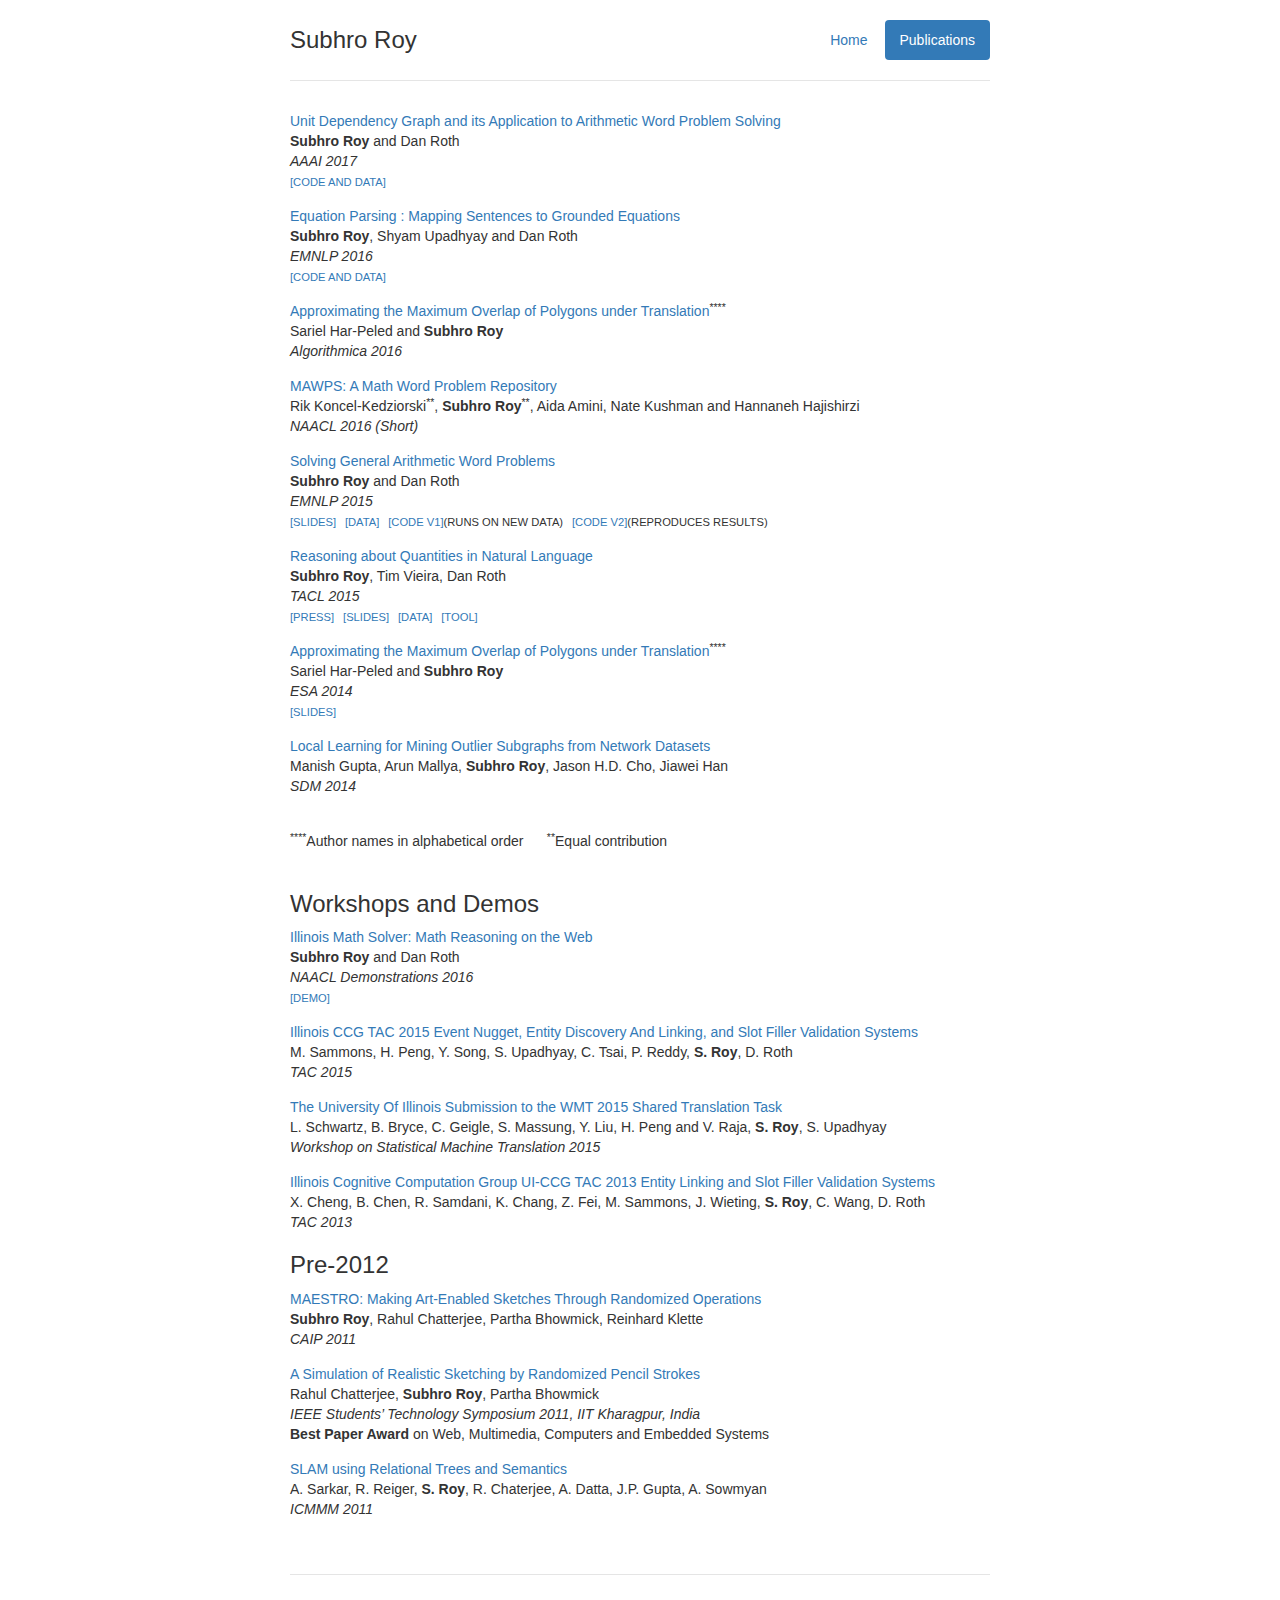
==== publications.html @ 4ef5e2a1 "first commit" ====
<!DOCTYPE html>
<html lang="en">
  <head>
    <meta charset="utf-8">
    <meta http-equiv="X-UA-Compatible" content="IE=edge">
    <meta name="viewport" content="width=device-width, initial-scale=1">
    <!-- The above 3 meta tags *must* come first in the head; any other head content must come *after* these tags -->
    <meta name="description" content="">
    <meta name="author" content="">
    <link rel="icon" href="favicon.ico">

    <title>Homepage of Subhro Roy</title>

    <!-- Bootstrap core CSS -->
    <link href="bootstrap.min.css" rel="stylesheet">

    <!-- Custom styles for this template -->
    <link href="jumbotron-narrow.css" rel="stylesheet">

    <!-- CSS from Yoav -->
    <link href="yoav.css" rel="stylesheet">

  </head>

  <body>
    
    <div class="container">
      <div class="header clearfix">
        <nav>
          <ul class="nav nav-pills pull-right">
            <li role="presentation"><a href="index.html">Home</a></li>
            <li role="presentation" class="active"><a href="publications.html">Publications</a></li>
          </ul>
        </nav>
        <h3>Subhro Roy</h3>
      </div>
  

      <ul class="list-unstyled">

<li>
  <div class="publication">
	<span class="pub_title"><a href="https://arxiv.org/abs/1612.00969">Unit Dependency Graph and its Application to Arithmetic Word Problem Solving </a></span>
	<span class="pub_author"><strong>Subhro Roy</strong> and Dan Roth</span>
	<span class="pub_appear_in"><span class="pub_venue"> AAAI 2017 </span></span>
  <span class="pub_data"><a href="https://github.com/sroy9/arithmetic">[Code and Data]</a></span>
  </div>
</li>

	
<li>
  <div class="publication">
	<span class="pub_title"><a href="http://arxiv.org/abs/1609.08824">Equation Parsing : Mapping Sentences to Grounded Equations </a></span>
	<span class="pub_author"><strong>Subhro Roy</strong>, Shyam Upadhyay and Dan Roth</span>
	<span class="pub_appear_in"><span class="pub_venue"> EMNLP 2016 </span></span>
  <span class="pub_data"><a href="https://github.com/sroy9/equation-parsing">[Code and Data]</a></span>
  </div>
</li>


<li>
  <div class="publication">
	<span class="pub_title"><a href="http://link.springer.com/article/10.1007/s00453-016-0152-9?wt_mc=internal.event.1.SEM.ArticleAuthorOnlineFirst">Approximating the Maximum Overlap of Polygons under Translation</a><sup>****</sup></span>
	<span class="pub_author">Sariel Har-Peled and <strong>Subhro Roy</strong></span>
	<span class="pub_appear_in"><span class="pub_venue">Algorithmica 2016 </span></span>
  </div>
</li>



<li>
  <div class="publication">
	<span class="pub_title"><a href="http://aclweb.org/anthology/N/N16/N16-1136.pdf">MAWPS: A Math Word Problem Repository</a></span>
	<span class="pub_author">Rik Koncel-Kedziorski<sup>**</sup>, <strong>Subhro Roy</strong><sup>**</sup>, Aida Amini, Nate Kushman and Hannaneh Hajishirzi</span>
	<span class="pub_appear_in"><span class="pub_venue">NAACL 2016 (Short)</span></span>
  </div>
</li>


<li>
  <div class="publication">
	<span class="pub_title"><a href="https://arxiv.org/abs/1608.01413">Solving General Arithmetic Word Problems</a></span>
	<span class="pub_author"><strong>Subhro Roy</strong> and Dan Roth</span>
	<span class="pub_appear_in"><span class="pub_venue">EMNLP 2015</span></span>
	<span class="pub_slides"><a href="pdfs/arithmetic.pdf">[Slides]</a></span>
	<span class="pub_data"><a href="http://cogcomp.cs.illinois.edu/page/resource_view/98">[Data]</a></span>
	<span class="pub_code"><a href="datacode/arithmetic_v1.zip">[Code V1]</a>(runs on new data)</span>
	<span class="pub_code"><a href="datacode/arithmetic_v2.zip">[Code V2]</a>(reproduces results)</span>
  </div>
</li>

	
<li>
  <div class="publication">
	<span class="pub_title"><a href="http://www.aclweb.org/anthology/Q/Q15/Q15-1001.pdf">Reasoning about Quantities in Natural Language</a></span>
	<span class="pub_author"><strong>Subhro Roy</strong>, Tim Vieira, Dan Roth</span>
	<span class="pub_appear_in"><span class="pub_venue"> TACL 2015</span></span>
	<span class="pub_slides"><a href="http://news.illinois.edu/news/15/0120computer_math_DanRoth.html">[Press]</a></span>
	<span class="pub_slides"><a href="pdfs/quant_ppt.pdf">[Slides]</a></span>
	<span class="pub_slides"><a href="http://cogcomp.cs.illinois.edu/page/resource_view/95">[Data]</a></span>
	<span class="pub_slides"><a href="https://cogcomp.cs.illinois.edu/page/software_view/Quantifier">[Tool]</a></span>
  </div>
</li>

<li>
  <div class="publication">
	<span class="pub_title"><a href="pdfs/max_overlap_paper.pdf">Approximating the Maximum Overlap of Polygons under Translation</a><sup>****</sup></span>
	<span class="pub_author">Sariel Har-Peled and <strong>Subhro Roy</strong></span>
	<span class="pub_appear_in"><span class="pub_venue">ESA 2014 </span></span>
	<span class="pub_slides"><a href="pdfs/max_overlap_talk.pdf">[Slides]</a></span>
  </div>
</li>

<li>
  <div class="publication">
	<span class="pub_title"><a href="pdfs/outlier_paper.pdf">Local Learning for Mining Outlier Subgraphs from Network Datasets</a></span>
	<span class="pub_author">Manish Gupta, Arun Mallya, <strong>Subhro Roy</strong>, Jason H.D. Cho, Jiawei Han</span>
	<span class="pub_appear_in"><span class="pub_venue">SDM 2014</span></span>
  </div>
</li>

      </ul>
<br \>
<sup>****</sup>Author names in alphabetical order &nbsp;&nbsp;&nbsp;&nbsp;
<sup>**</sup>Equal contribution	
<br \><br \>
      
      <h3>Workshops and Demos</h3>
      <ul class="list-unstyled">
<li>
  <div class="publication">
	<span class="pub_title"><a href="http://aclweb.org/anthology/N/N16/N16-3011.pdf">Illinois Math Solver: Math Reasoning on the Web</a></span>
	<span class="pub_author"><strong>Subhro Roy</strong> and Dan Roth</span>
	<span class="pub_appear_in"><span class="pub_venue">NAACL Demonstrations 2016</span></span>
  <span class="pub_slides"><a href="http://cogcomp.cs.illinois.edu/page/demo_view/Math">[Demo]</a></span>
  </div>
</li>


<li>
  <div class="publication">
	<span class="pub_title"><a href="#">Illinois CCG TAC 2015 Event Nugget, Entity Discovery And Linking, and Slot Filler Validation Systems</a></span>
	<span class="pub_author">M. Sammons, H. Peng, Y. Song, S. Upadhyay, C. Tsai, P. Reddy, <strong>S. Roy</strong>, D. Roth</span>
	<span class="pub_appear_in"><span class="pub_venue">TAC 2015</span></span>
  </div>
</li>


<li>
  <div class="publication">
	<span class="pub_title"><a href="http://aclweb.org/anthology/W15-3023">The University Of Illinois Submission to the WMT 2015 Shared Translation Task</a></span>
	<span class="pub_author">L. Schwartz, B. Bryce, C. Geigle, S. Massung, Y. Liu, H. Peng and V. Raja, <strong>S. Roy</strong>, S. Upadhyay</span>
	<span class="pub_appear_in"><span class="pub_venue">Workshop on Statistical Machine Translation 2015</span></span>
  </div>
</li>

<li>
  <div class="publication">
	<span class="pub_title"><a href="http://cogcomp.cs.illinois.edu/papers/UI_CCG.TAC2013.proceedings.pdf">Illinois Cognitive Computation Group UI-CCG TAC 2013 Entity Linking and Slot Filler Validation Systems</a></span>
	<span class="pub_author">X. Cheng, B. Chen, R. Samdani, K. Chang, Z. Fei, M. Sammons, J. Wieting, <strong>S. Roy</strong>, C. Wang, D. Roth</span>
	<span class="pub_appear_in"><span class="pub_venue">TAC 2013</span></span>
  </div>
</li>
      </ul>


      <h3>Pre-2012</h3>
      <ul class="list-unstyled">


<li>
  <div class="publication">
	<span class="pub_title"><a href="http://link.springer.com/chapter/10.1007%2F978-3-642-23672-3_39">MAESTRO: Making Art-Enabled Sketches Through Randomized Operations</a></span>
	<span class="pub_author"><strong>Subhro Roy</strong>, Rahul Chatterjee, Partha Bhowmick, Reinhard Klette</span>
	<span class="pub_appear_in"><span class="pub_venue">CAIP 2011</span></span>
  </div>
</li>

<li>
  <div class="publication">
	<span class="pub_title"><a href="">A Simulation of Realistic Sketching by Randomized Pencil Strokes</a></span>
	<span class="pub_author">Rahul Chatterjee, <strong>Subhro Roy</strong>, Partha Bhowmick</span>
	<span class="pub_appear_in"><span class="pub_venue">IEEE Students’ Technology Symposium 2011, IIT Kharagpur, India</span></span>
	<span class="pub_author"><strong>Best Paper Award</strong> on Web, Multimedia, Computers and Embedded Systems</span>
  </div>
</li>

<li>
  <div class="publication">
	<span class="pub_title"><a href="#">SLAM using Relational Trees and Semantics</a></span>
	<span class="pub_author">A. Sarkar, R. Reiger, <strong>S. Roy</strong>, R. Chaterjee, A. Datta, J.P. Gupta, A. Sowmyan</span>
	<span class="pub_appear_in"><span class="pub_venue">ICMMM 2011 </span></span>
  </div>
</li>

      </ul>

      <br/><br/>
      <footer class="footer">
        
      </footer>

    </div> <!-- /container -->


    <!-- IE10 viewport hack for Surface/desktop Windows 8 bug -->
    <script src="../../assets/js/ie10-viewport-bug-workaround.js"></script>
  </body>
</html>
---- jumbotron-narrow.css ----
/* Space out content a bit */
body {
  padding-top: 20px;
  padding-bottom: 20px;
}

/* Everything but the jumbotron gets side spacing for mobile first views */
.header,
.marketing,
.footer {
  padding-right: 15px;
  padding-left: 15px;
}

/* Custom page header */
.header {
  padding-bottom: 20px;
  border-bottom: 1px solid #e5e5e5;
}
/* Make the masthead heading the same height as the navigation */
.header h3 {
  margin-top: 0;
  margin-bottom: 0;
  line-height: 40px;
}

/* Custom page footer */
.footer {
  padding-top: 19px;
  color: #777;
  border-top: 1px solid #e5e5e5;
}

/* Customize container */
@media (min-width: 768px) {
  .container {
    max-width: 730px;
  }
}
.container-narrow > hr {
  margin: 30px 0;
}

/* Main marketing message and sign up button */
.jumbotron {
  text-align: center;
  border-bottom: 1px solid #e5e5e5;
}
.jumbotron .btn {
  padding: 14px 24px;
  font-size: 21px;
}

/* Supporting marketing content */
.marketing {
  margin: 40px 0;
}
.marketing p + h4 {
  margin-top: 28px;
}

/* Responsive: Portrait tablets and up */
@media screen and (min-width: 768px) {
  /* Remove the padding we set earlier */
  .header,
  .marketing,
  .footer {
    padding-right: 0;
    padding-left: 0;
  }
  /* Space out the masthead */
  .header {
    margin-bottom: 30px;
  }
  /* Remove the bottom border on the jumbotron for visual effect */
  .jumbotron {
    border-bottom: 0;
  }
}
---- yoav.css ----
ul li .publication {
    margin-bottom:15px;
}

div.publication {
    display: list-item;
    list-style-type: none;
}

div.publication .pub_title,
div.publication .pub_author {
    display:block;
}

div.publication .pub_appear_in {
    display: block;
}

div.publication .pub_appear_in .pub_venue {
    font-style: italic;
}

div.publication .pub_notes {
    display: block;
}

div.publication .pub_slides,
div.publication .pub_video,
div.publication .pub_bibtex,
div.publication .pub_code,
div.publication .pub_data,
div.publication .pub_misc {
    display: inline;
    font-size: 80%;
    text-transform: uppercase;
    padding-right: 5px;
}

ol.nested
{
    counter-reset: item;
    list-style: none;
    padding-left: 1.5em;
}

ol.nested li:before
{
    content: counters(item, ".") ". ";
    counter-increment: item;
}

.responsive-video {
position: relative;
padding-bottom: 56.25%;
padding-top: 60px; overflow: hidden;
}

.responsive-video iframe,
.responsive-video object,
.responsive-video embed {
position: absolute;
top: 0;
left: 0;
width: 100%;
height: 100%;
}
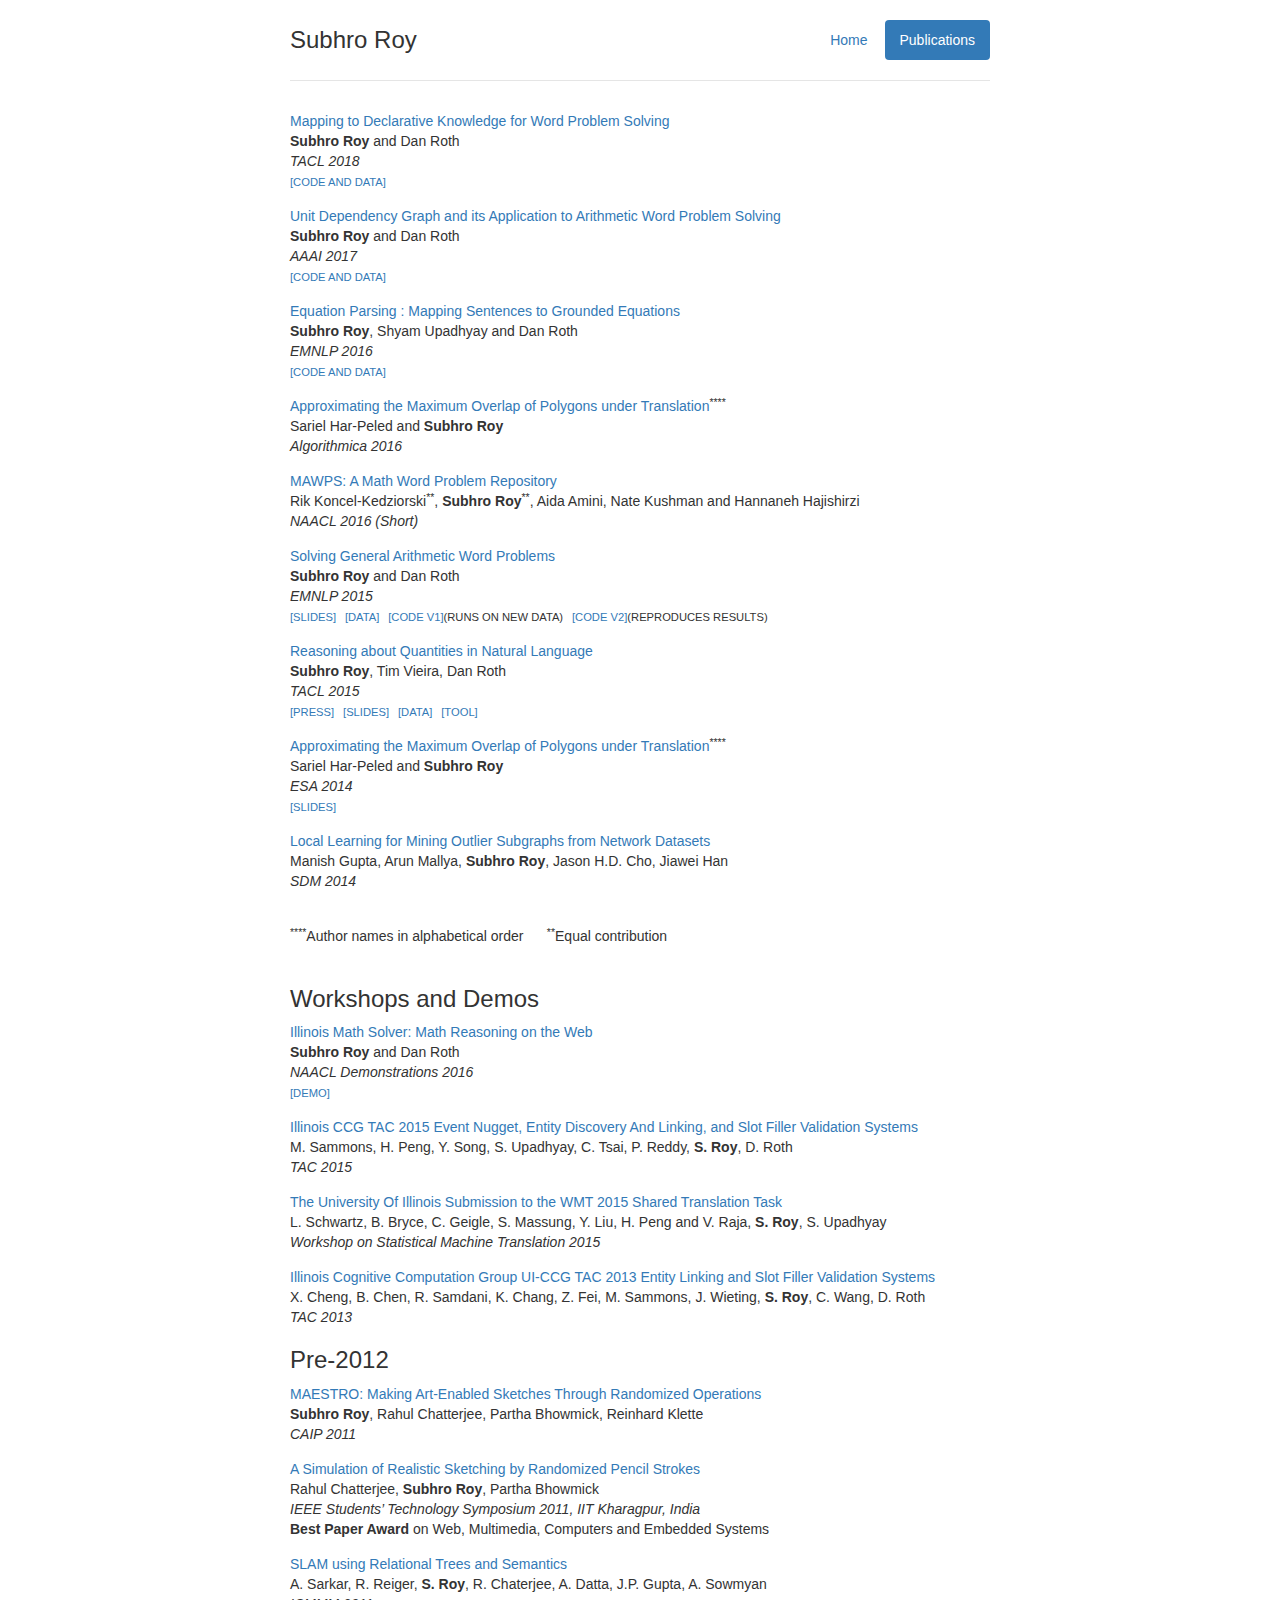
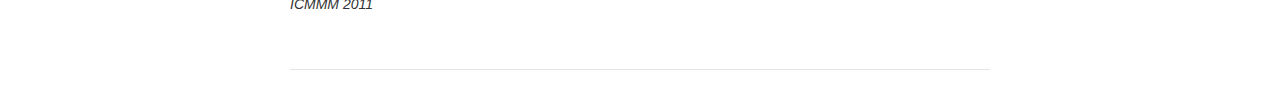
==== commit f37e5dd5: "C" ====
--- a/publications.html
+++ b/publications.html
@@ -40,6 +40,16 @@
 
 <li>
   <div class="publication">
+	<span class="pub_title"><a href="#">Mapping to Declarative Knowledge for Word Problem Solving</a></span>
+	<span class="pub_author"><strong>Subhro Roy</strong> and Dan Roth</span>
+	<span class="pub_appear_in"><span class="pub_venue"> TACL 2018 </span></span>
+  <span class="pub_data"><a href="https://github.com/CogComp/arithmetic">[Code and Data]</a></span>
+  </div>
+</li>
+
+
+<li>
+  <div class="publication">
 	<span class="pub_title"><a href="https://arxiv.org/abs/1612.00969">Unit Dependency Graph and its Application to Arithmetic Word Problem Solving </a></span>
 	<span class="pub_author"><strong>Subhro Roy</strong> and Dan Roth</span>
 	<span class="pub_appear_in"><span class="pub_venue"> AAAI 2017 </span></span>
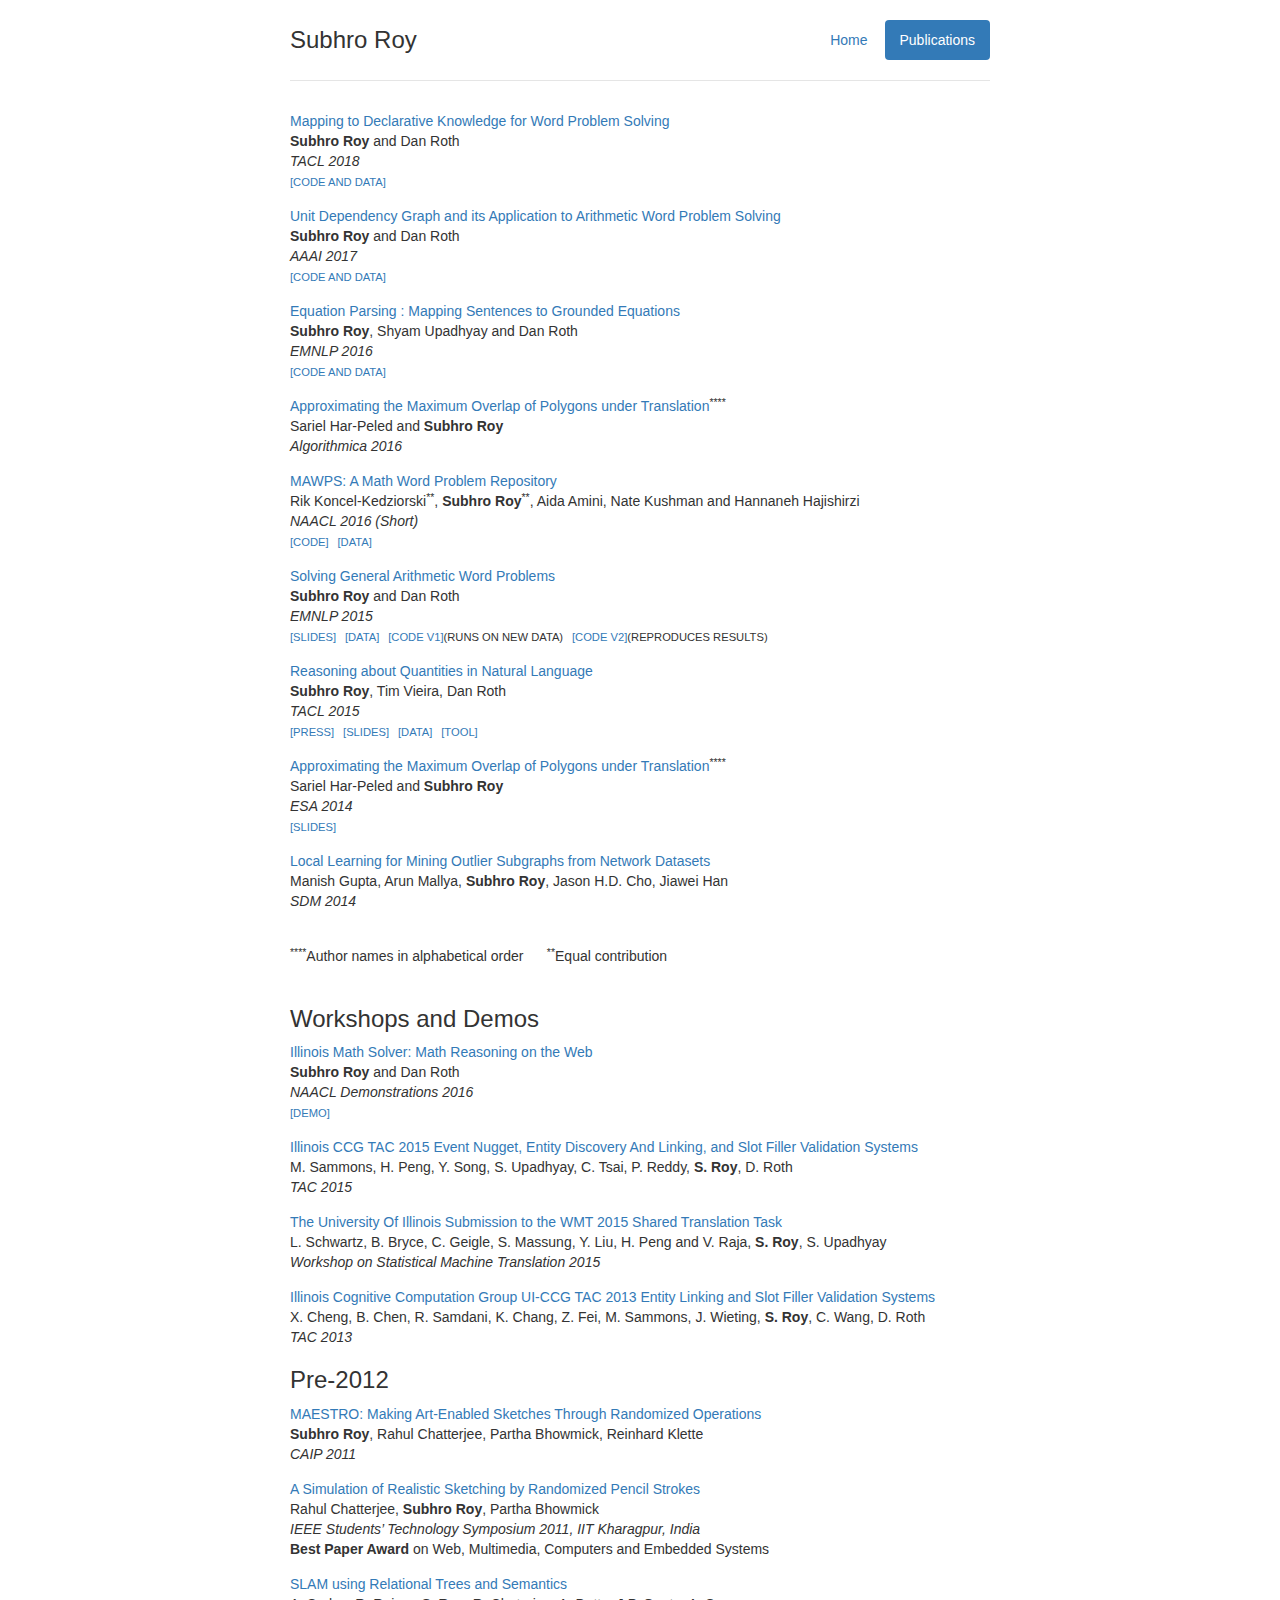
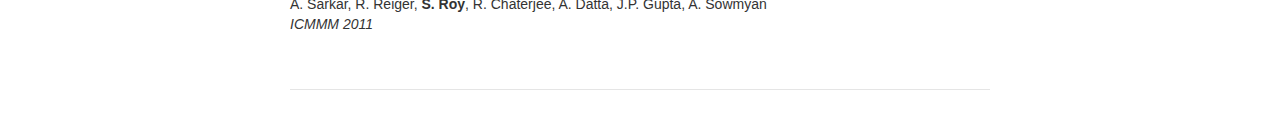
==== commit fb85dce2: "C" ====
--- a/publications.html
+++ b/publications.html
@@ -83,6 +83,8 @@
 	<span class="pub_title"><a href="http://aclweb.org/anthology/N/N16/N16-1136.pdf">MAWPS: A Math Word Problem Repository</a></span>
 	<span class="pub_author">Rik Koncel-Kedziorski<sup>**</sup>, <strong>Subhro Roy</strong><sup>**</sup>, Aida Amini, Nate Kushman and Hannaneh Hajishirzi</span>
 	<span class="pub_appear_in"><span class="pub_venue">NAACL 2016 (Short)</span></span>
+  <span class="pub_data"><a href="https://github.com/sroy9/mawps">[Code]</a></span>
+  <span class="pub_data"><a href="http://lang.ee.washington.edu/MAWPS/">[Data]</a></span>
   </div>
 </li>
 
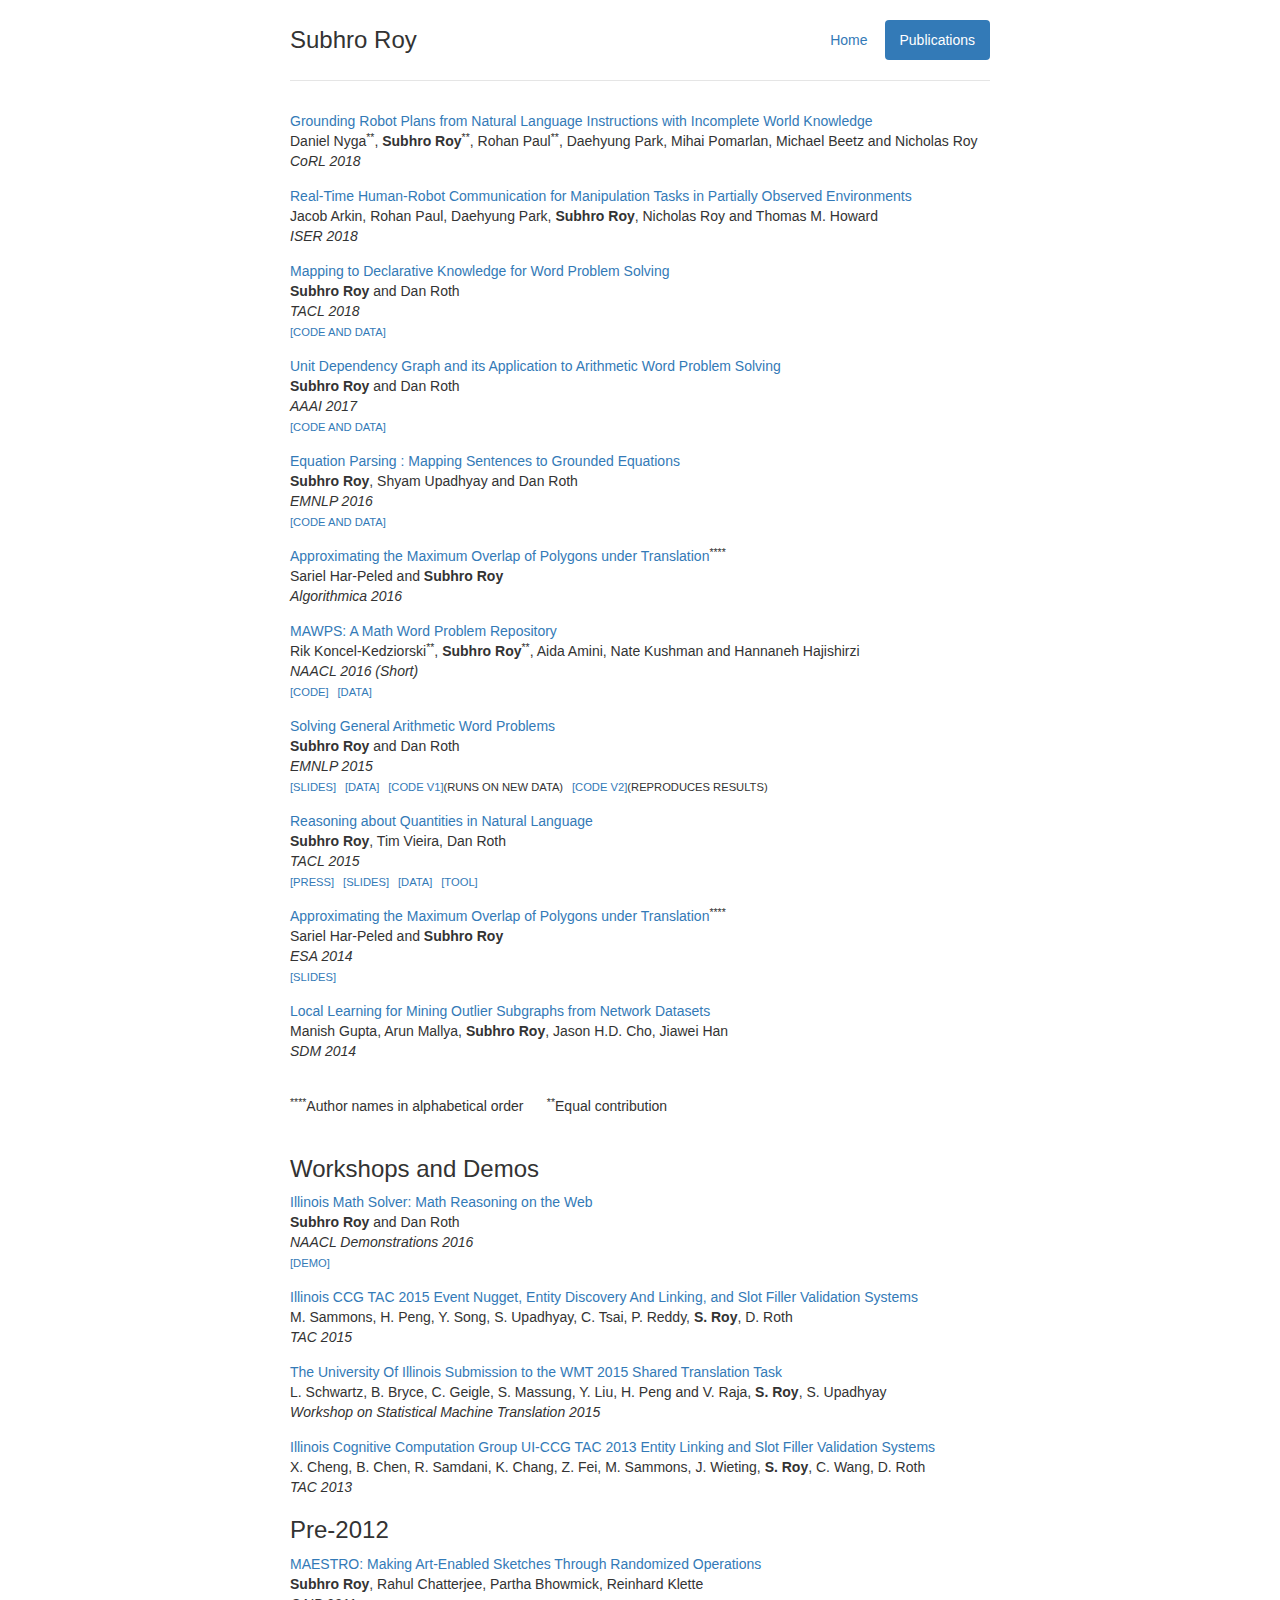
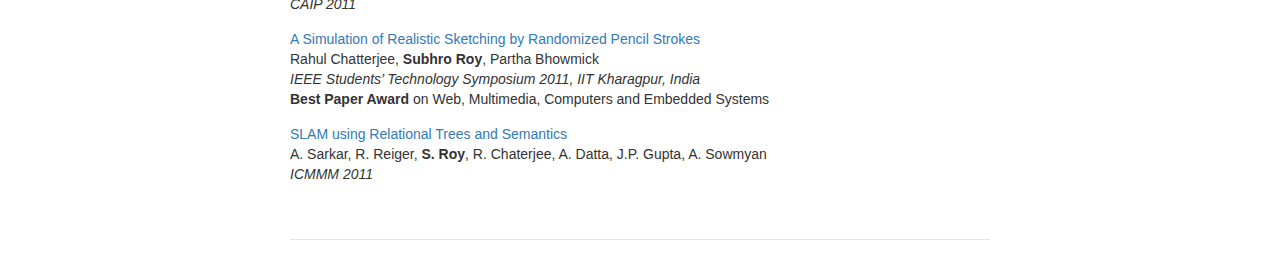
==== commit 8b24d273: "C" ====
--- a/publications.html
+++ b/publications.html
@@ -40,7 +40,25 @@
 
 <li>
   <div class="publication">
-	<span class="pub_title"><a href="#">Mapping to Declarative Knowledge for Word Problem Solving</a></span>
+    <span class="pub_title"><a href="#">Grounding Robot Plans from Natural Language Instructions with Incomplete World Knowledge</a></span>
+    <span class="pub_author">Daniel Nyga<sup>**</sup>, <strong>Subhro Roy</strong><sup>**</sup>, Rohan Paul<sup>**</sup>, Daehyung Park, Mihai Pomarlan, Michael Beetz and Nicholas Roy</span>
+    <span class="pub_appear_in"><span class="pub_venue"> CoRL 2018 </span></span>
+  </div>
+</li>
+
+	
+<li>
+  <div class="publication">
+    <span class="pub_title"><a href="#">Real-Time Human-Robot Communication for Manipulation Tasks in Partially Observed Environments</a></span>
+    <span class="pub_author">Jacob Arkin, Rohan Paul, Daehyung Park, <strong>Subhro Roy</strong>, Nicholas Roy and Thomas M. Howard</span>
+    <span class="pub_appear_in"><span class="pub_venue"> ISER 2018 </span></span>
+  </div>
+</li>
+
+	
+<li>
+  <div class="publication">
+	<span class="pub_title"><a href="https://arxiv.org/abs/1712.09391">Mapping to Declarative Knowledge for Word Problem Solving</a></span>
 	<span class="pub_author"><strong>Subhro Roy</strong> and Dan Roth</span>
 	<span class="pub_appear_in"><span class="pub_venue"> TACL 2018 </span></span>
   <span class="pub_data"><a href="https://github.com/CogComp/arithmetic">[Code and Data]</a></span>
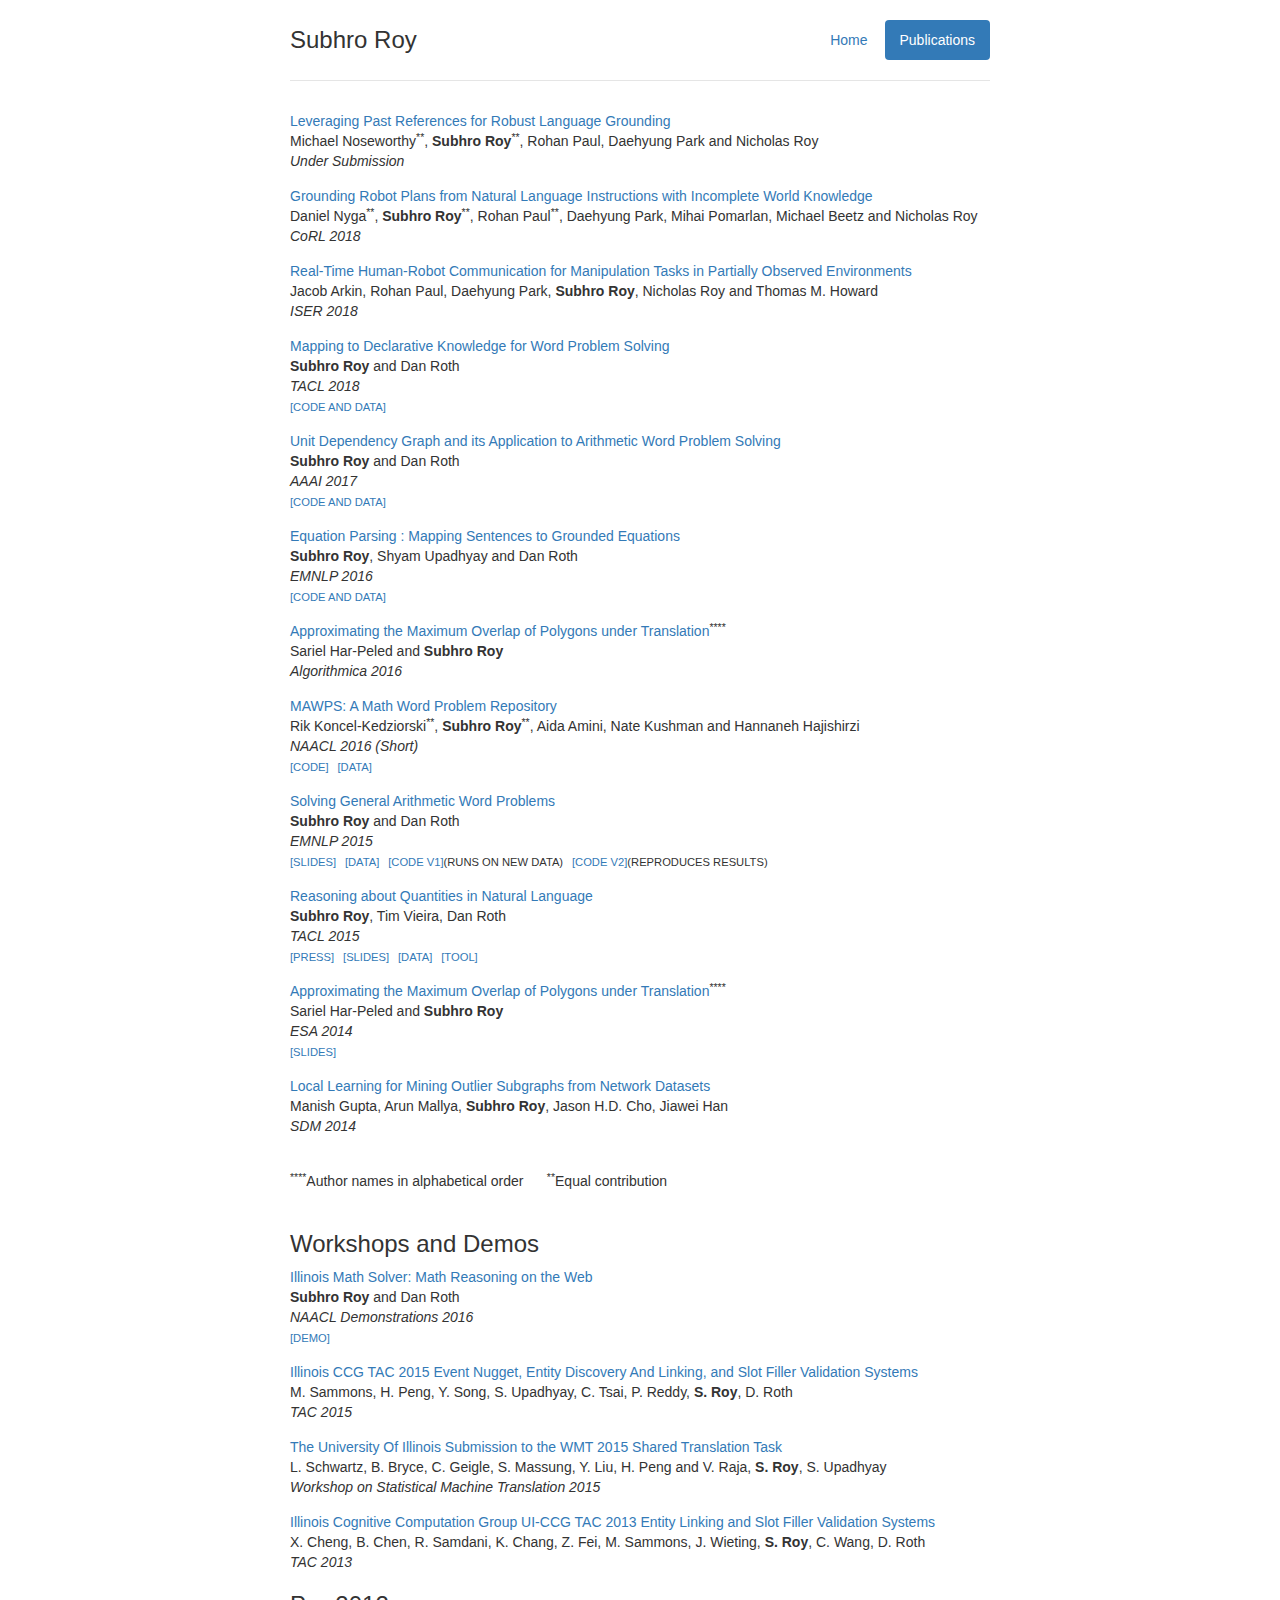
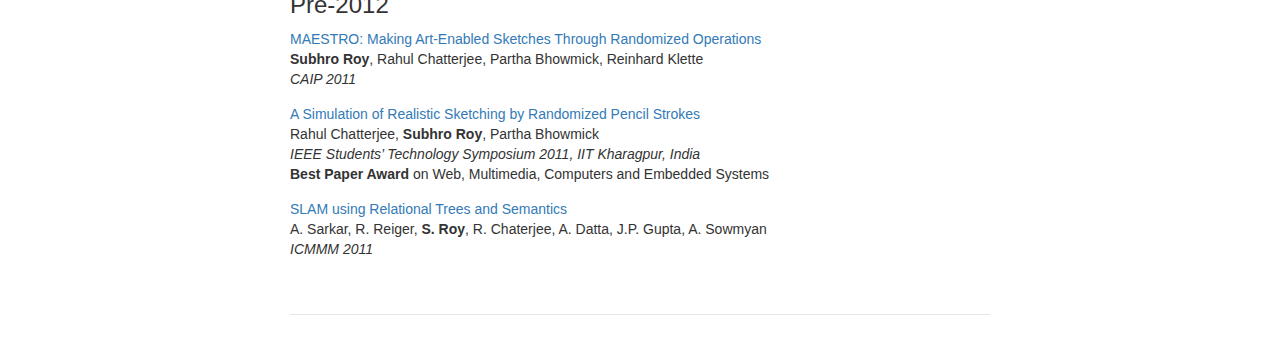
==== commit 06f973f5: "C" ====
--- a/publications.html
+++ b/publications.html
@@ -40,7 +40,16 @@
 
 <li>
   <div class="publication">
-    <span class="pub_title"><a href="#">Grounding Robot Plans from Natural Language Instructions with Incomplete World Knowledge</a></span>
+    <span class="pub_title"><a href="#">Leveraging Past References for Robust Language Grounding</a></span>
+    <span class="pub_author">Michael Noseworthy<sup>**</sup>, <strong>Subhro Roy</strong><sup>**</sup>, Rohan Paul, Daehyung Park and Nicholas Roy</span>
+    <span class="pub_appear_in"><span class="pub_venue"> Under Submission </span></span>
+  </div>
+</li>
+
+	
+<li>
+  <div class="publication">
+    <span class="pub_title"><a href="http://proceedings.mlr.press/v87/nyga18a/nyga18a.pdf">Grounding Robot Plans from Natural Language Instructions with Incomplete World Knowledge</a></span>
     <span class="pub_author">Daniel Nyga<sup>**</sup>, <strong>Subhro Roy</strong><sup>**</sup>, Rohan Paul<sup>**</sup>, Daehyung Park, Mihai Pomarlan, Michael Beetz and Nicholas Roy</span>
     <span class="pub_appear_in"><span class="pub_venue"> CoRL 2018 </span></span>
   </div>
@@ -49,7 +58,7 @@
 	
 <li>
   <div class="publication">
-    <span class="pub_title"><a href="#">Real-Time Human-Robot Communication for Manipulation Tasks in Partially Observed Environments</a></span>
+    <span class="pub_title"><a href="http://www.rohanpaul.in/content/Papers/2018ISER-interaction.pdf">Real-Time Human-Robot Communication for Manipulation Tasks in Partially Observed Environments</a></span>
     <span class="pub_author">Jacob Arkin, Rohan Paul, Daehyung Park, <strong>Subhro Roy</strong>, Nicholas Roy and Thomas M. Howard</span>
     <span class="pub_appear_in"><span class="pub_venue"> ISER 2018 </span></span>
   </div>
